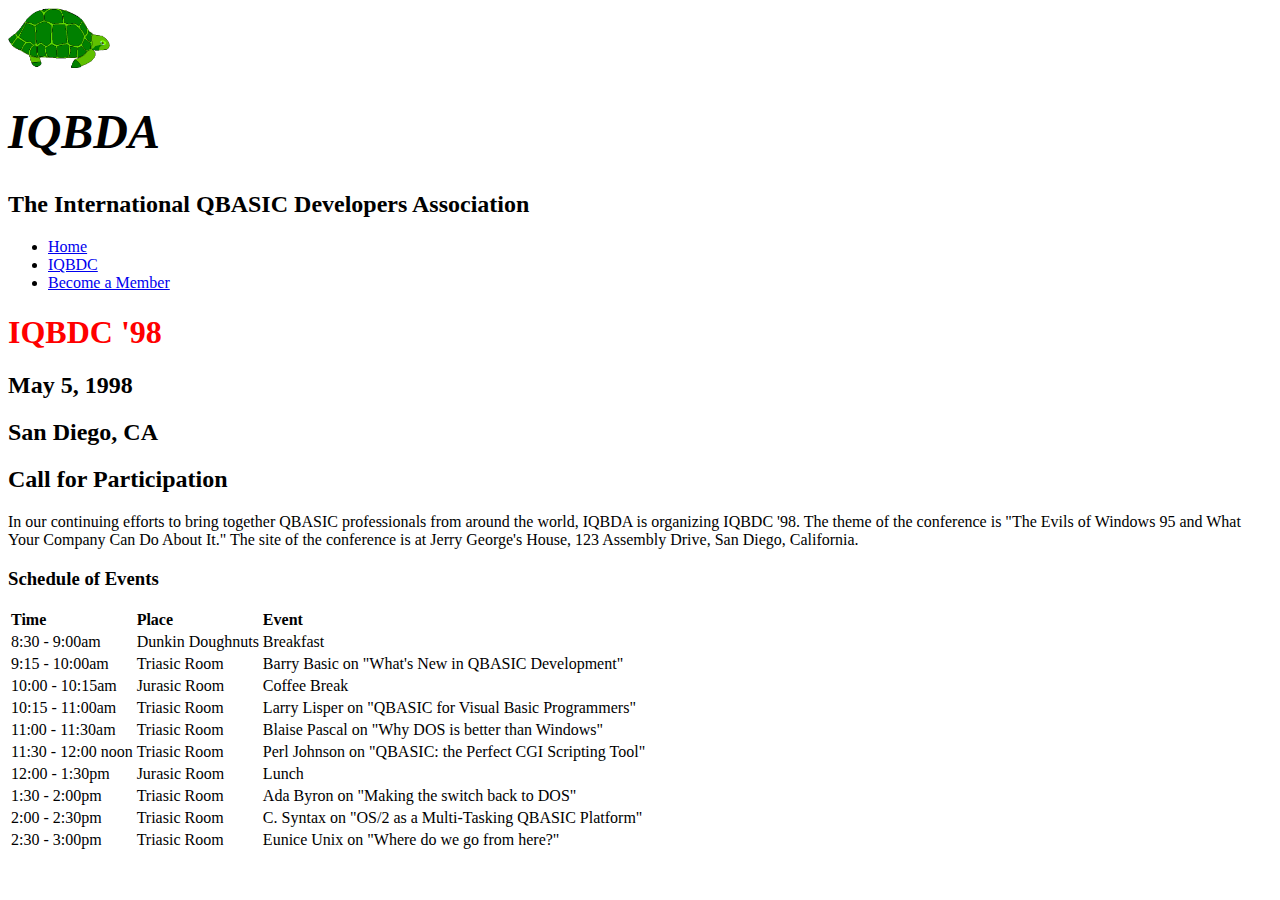
==== iqbdc.html @ 20b2fe36 "part4" ====
<!DOCTYPE html>
<html>
  <head>
    <meta charset="utf-8">
    <title>IQBDC '98</title>
    <link rel="stylesheet" type="text/css" href="base.css" media="screen" />
    <style>
    th {
  text-align: left;
}
    header#page-title h1 {
  color: red;
}
  
    </style>
  </head>
  <body>
    <div id="page-wrapper">
      <header id="page-header">
        <img width="102" height="60" src="Skittles.gif" alt="logo">
        <h1>IQBDA</h1>
        <h2>The International QBASIC Developers Association</h2>
      </header>
      
      <nav id="navbar">
        <ul>
          <li>
            <a href="index.html">Home</a>
          </li>
          <li>
            <a href="iqbdc.html">IQBDC</a>
          </li>
          <li>
            <a href="member.html">Become a Member</a>
          </li>
        </ul>
      </nav>
      <div id="content">
        <header id="page-title">
          <h1>IQBDC '98</h1>
          <h2>May 5, 1998</h2>
          <h2>San Diego, CA</h2>
          <h2>Call for Participation</h2>
        </header>
        
        <p>In our continuing efforts to bring together QBASIC professionals from around the world, IQBDA is organizing IQBDC '98. The theme of the conference is "The Evils of Windows 95 and What Your Company Can Do About It." The site of the conference is at Jerry George's House, 123 Assembly Drive, San Diego, California.</p>
        <h3>Schedule of Events</h3>
        <table>
          <tr><th>Time</th><th>Place</th><th>Event</th></tr>
          <tr><td>8:30 - 9:00am</td><td>Dunkin Doughnuts</td><td>Breakfast</td></tr>
          <tr><td>9:15 - 10:00am</td><td>Triasic Room</td><td>Barry Basic on "What's New in QBASIC Development"</td></tr>
          <tr><td>10:00 - 10:15am</td><td>Jurasic Room</td><td>Coffee Break</td></tr>
          <tr><td>10:15 - 11:00am</td><td>Triasic Room</td><td>Larry Lisper on "QBASIC for Visual Basic Programmers"</td></tr>
          <tr><td>11:00 - 11:30am</td><td>Triasic Room</td><td> Blaise Pascal on "Why DOS is better than Windows"</td></tr>
          <tr><td>11:30 - 12:00 noon</td><td>Triasic Room</td><td> Perl Johnson on "QBASIC: the Perfect CGI Scripting Tool"</td></tr>
          <tr><td>12:00 - 1:30pm</td><td>Jurasic Room</td><td>Lunch</td></tr>
          <tr><td>1:30 - 2:00pm</td><td>Triasic Room</td><td>Ada Byron on "Making the switch back to DOS"</td></tr>
          <tr><td>2:00 - 2:30pm</td><td>Triasic Room</td><td>C. Syntax on "OS/2 as a Multi-Tasking QBASIC Platform"</td></tr>
          <tr><td>2:30 - 3:00pm</td><td>Triasic Room</td><td>Eunice Unix on "Where do we go from here?"</td></tr>
        </table>
      </div>
    </div>
  </body>
</html>
---- base.css ----
<style>
  #page-header {
    font: "Georgia", "Times",serif;
}
  #page-header h1 {
  font: bold italic 3em "Georgia", "Times",serif ;  
}
  #page-header h2 {
  fonty bold italic 1.5em: "Georgia", "Times",serif ;
}
  #page-title {
  font: bold 1.8e, "Georgia", "Times",serif;
}
  h2 {
  font: bolder 1.5em "Georgia", "Times",serif; 
}
  p {
  font: regular 1em "Verenda", "Helvetica", "Ariel", sans-serif; 
}

</style>
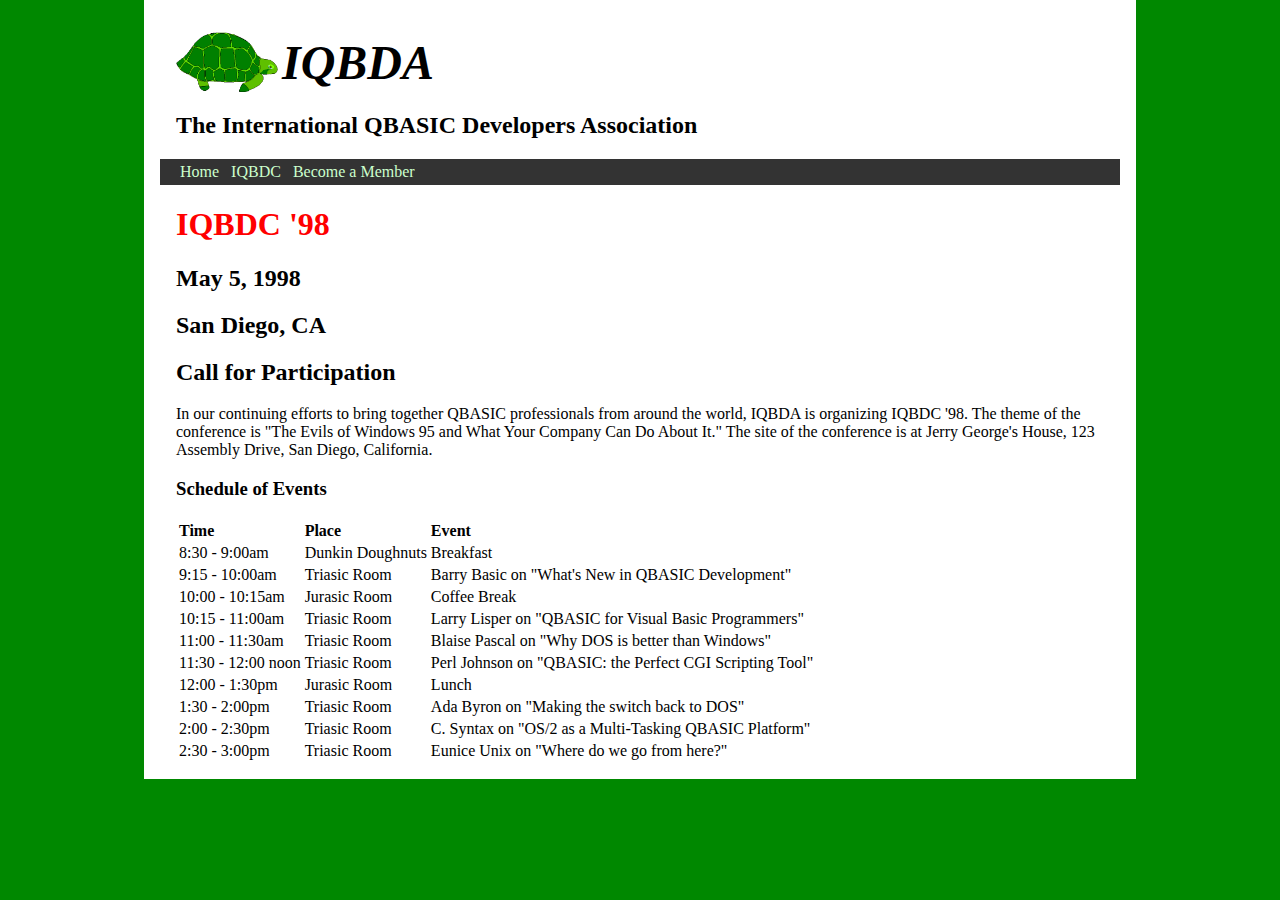
==== commit 0a71c0d8: "Completed part 5" ====
--- a/iqbdc.html
+++ b/iqbdc.html
@@ -5,6 +5,7 @@
     <meta charset="utf-8">
     <title>IQBDC '98</title>
     <link rel="stylesheet" type="text/css" href="base.css" media="screen" />
+    <ling rel="stylesheet" tybe="text/css" href="iqbdc.css" media="screen" />
     <style>
     th {
   text-align: left;
--- a/base.css
+++ b/base.css
@@ -1,14 +1,64 @@
-<style>
-  #page-header {
+
+  body{
+  background-color: rgb(0,136,0);
+  margin:0;
+  padding:0;
+}
+  
+  #page-wrapper {
+    width:960px;
+    background-color:white;
+    margin: 0 auto; /* tb lr */
+    padding: 1em
+}
+
+#page-header, #content, #navbar {
+  padding: 0 1em;
+}
+
+#page-header {
+  padding-top: 1em;
+}
+
+  #page-header img {
+    vertical-align: middle;
     font: "Georgia", "Times",serif;
 }
   #page-header h1 {
-  font: bold italic 3em "Georgia", "Times",serif ;  
+  font: bold italic 3em "Georgia", "Times",serif ;
+  display:inline-block;
+  margin:0;  
+  vertical-align: middle;
 }
   #page-header h2 {
   fonty bold italic 1.5em: "Georgia", "Times",serif ;
 }
-  #page-title {
+
+#navbar {
+  background-color: #333
+}
+
+#navbar ul {
+  padding: 0;
+}
+
+#navbar ul li {
+  display:inline-block;
+}
+
+#navbar a {
+  color: #CCFFCC;
+  text-decoration: none;
+  padding:0.25em;
+  display:inline-block;
+}
+
+#navbar a:hover {
+  backgroun-color: #666;
+  text-shadoe: 2px 2px #333;
+}
+
+  #page-title h1 {
   font: bold 1.8e, "Georgia", "Times",serif;
 }
   h2 {
@@ -17,5 +67,3 @@
   p {
   font: regular 1em "Verenda", "Helvetica", "Ariel", sans-serif; 
 }
-
-</style>